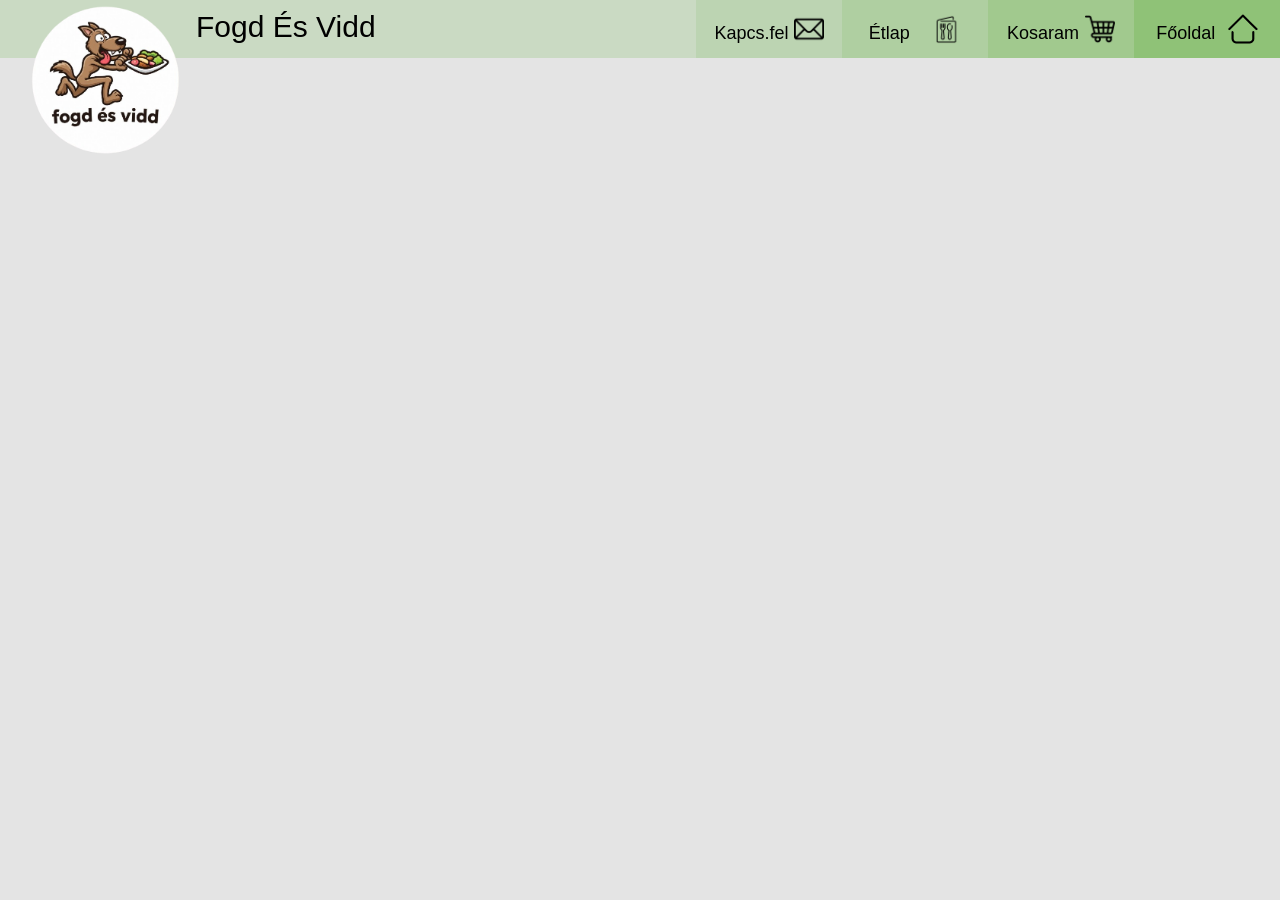
==== fogdEsvidd/etlap.html @ e52bcf92 "navbar box" ====
<!DOCTYPE html>
<html lang="hu">

<head>
    <meta charset="UTF-8">
    <meta name="viewport" content="width=device-width, initial-scale=1.0">
    <title>Étlap</title>
    <link rel="stylesheet" href="fogdMeg.css">
    <link rel="stylesheet" href="index.css">
</head>

<body>
    <nav>
      <img src="./kepek/fossÉsvidd.png" alt="" id="logo" />
      <ul>
        <li
          style="
            float: left;
            position: relative;
            left: 180px;
            pointer-events: none;
          "
          class="p"
        >
          <a style="font-size: 30px; width: fit-content">Fogd És Vidd</a>
        </li>
        <li style="background-color: rgb(143, 194, 119)" class="p">
          <a href="index.html"
            >Főoldal<img src="./kepek/home.png" alt="" id="kicsiikon"
          /></a>
        </li>
        <li style="background-color: rgb(161, 201, 142)" class="p">
          <a href="kosaram.html"
            >Kosaram<img src="./kepek/cart.png" alt="" id="kicsiikon"
          /></a>
        </li>
        <li style="background-color: rgb(175, 207, 161)" class="p">
          <a href="etlap.html"
            >Étlap<img src="./kepek/menu.png" alt="" id="kicsiikon"
          /></a>
        </li>
        <li style="background-color: rgb(188, 212, 178)" class="p">
          <a href="kapcsfel.html"
            >Kapcs.fel<img src="./kepek/mail.png" alt="" id="kicsiikon"
          /></a>
        </li>
      </ul>
    </nav>

</body>

</html>
---- fogdEsvidd/fogdMeg.css ----
body {
  background-color: rgb(228, 228, 228);
  margin: 0;
  padding: 0;
  overflow: hidden;
}


.p {
  font-family: Arial, Helvetica, sans-serif;
}

ul {
  list-style-type: none;
  margin: 0;
  padding: 0;
  overflow: hidden;
  background-color: rgb(202, 218, 195);
}

ul li {
  float: right;
}

ul li a {
  display: flex;
  flex-direction: column;
  width: 114px;
  height: 30px;
  color: black;
  justify-content: center;
  font-size: 18px;
  padding: 14px 16px;
  text-decoration: none;
  text-align: center;
  align-items: flex-start;
  justify-content: space-between;
  flex-direction: column-reverse;
  flex-wrap: wrap;
  align-content: space-around;
}

ul li a:hover {
  background-color: rgb(174, 164, 172);
}

#logo {
  position: absolute;
  left: 30px;
  top: 5px;
  height: 150px;
  width: 150px;
}

#home {
  opacity: 10%;
  height: 700px;
  width: 700px;
  margin-top: 200px;
  margin-left: 0px;
}

#phone {
  opacity: 10%;
  height: 850px;
  width: 850px;
  left: 50px;
  top: 230px;
  position: absolute;
}

#indexPNG {
  margin-left: 100px;
  height: 700px;
  width: 700px;
}

#kicsiikon {
  height: 30px;
  width: 30px;
}

main {
  width: 100vw;
  height: 100vh;
  display: grid;
  place-items: center;
  overflow: hidden;
}

#divElérh {
  background-color: rgb(143, 194, 119);
  text-align: center;
  width: 620px;
  height: 350px;
  top: -90px;
  left: 200px;
  position: relative;
  border-radius: 20px;
  box-shadow: rgb(59, 133, 63) 0px 0px 30px;
  color: #333;
  line-height: 1.8;
}

#divElérh::after {
  content: "";
  position: absolute;
  box-shadow: inset black 0px 0px 30px;
  border-radius: 20px;
  width: 100%;
  height: 100%;
  top: 0;
  left: 0;
}
---- fogdEsvidd/index.css ----
.kepek-hatulja-1 {
  height: 330px;
  width: 210px;
  background-color: rgb(143, 194, 119);
  position: relative;
  left: 130px;
  top: 150px;
  border-radius: 20px;
}
.kep-1 {
  height: 310px;
  width: 190px;
  border-radius: 20px;
  position: relative;
  left: 10px;
  top: 10px;
}

.kepek-hatulja-2 {
  height: 270px;
  width: 300px;
  background-color: rgb(143, 194, 119);
  position: relative;
  left: 150px;
  top: 150px;
  border-radius: 20px;
}

.kep-2{
  height: 250px;
  width: 280px;
  border-radius: 20px;
  position: relative;
  left: 10px;
  top: 10px

}

.kepek-hatulja-3 {
  height: 290px;
  width: 300px;
  background-color: rgb(143, 194, 119);
  position: relative;
  right: 380px;
  top: 500px;
  border-radius: 20px;
}

.kep-3{
  height: 270px;
  width: 280px;
  border-radius: 20px;
  position: relative;
  left: 10px;
  top: 10px;
}

.kepek-hatulja-4 {
  height: 350px;
  width: 210px;
  background-color: rgb(143, 194, 119);
  position: relative;
  right: 360px;
  top: 440px;
  border-radius: 20px;
}
.kep-4{
  height: 330px;
  width: 190px;
  position: relative;
  top: 10px;
  left: 10px;
  border-radius: 20px;
}

.kepek-divje {
  display: flex;
}
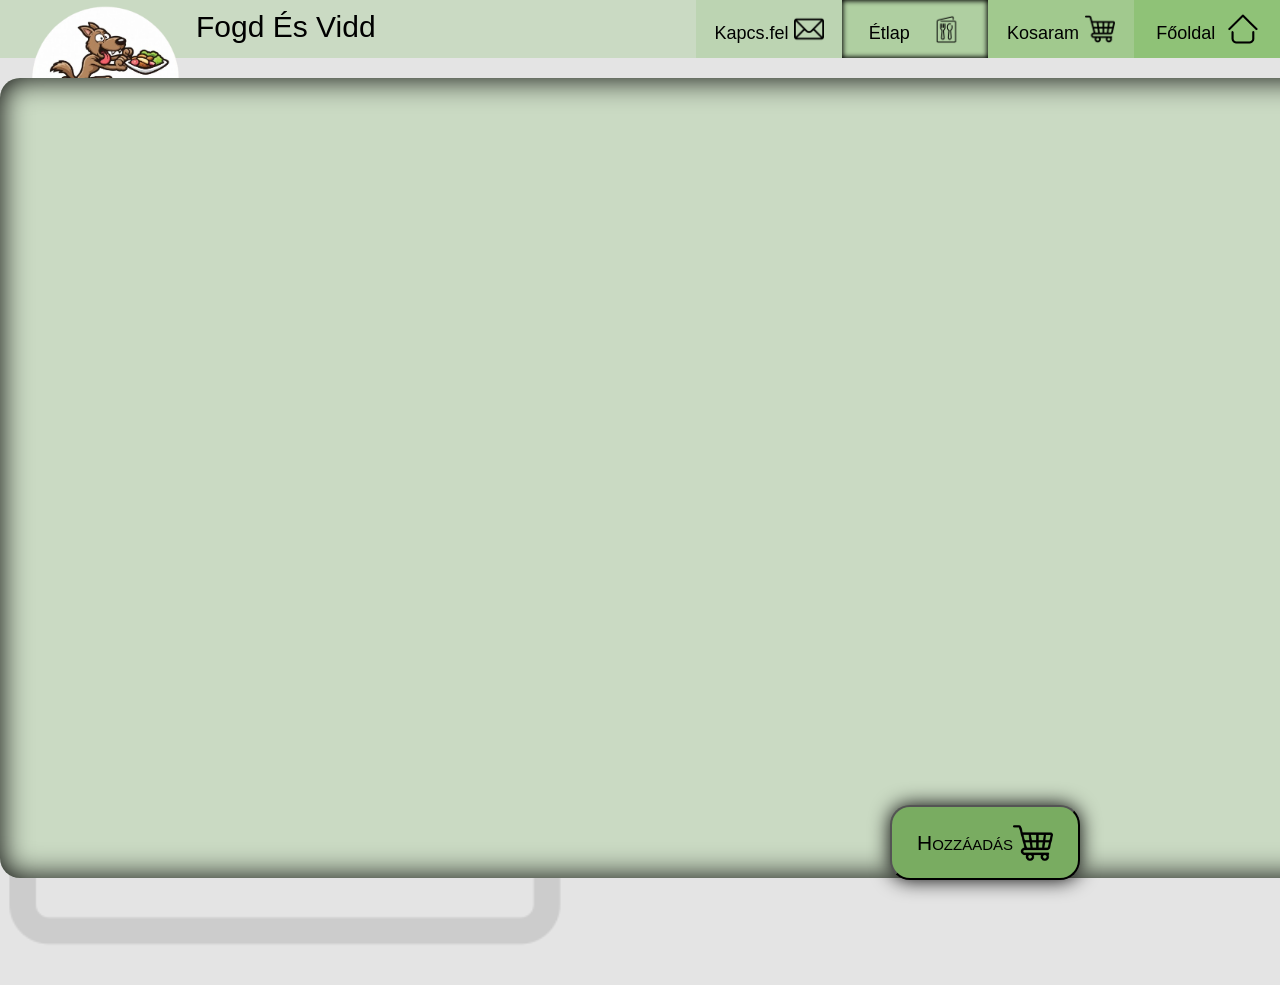
==== commit 206832bb: "etlap html" ====
--- a/fogdEsvidd/etlap.html
+++ b/fogdEsvidd/etlap.html
@@ -1,15 +1,15 @@
-<!DOCTYPE html>
+<!doctype html>
 <html lang="hu">
+  <head>
+    <meta charset="UTF-8" />
+    <meta name="viewport" content="width=device-width, initial-scale=1.0" />
+    <title>Étlap</title>
+    <link rel="stylesheet" href="./css/fogdMeg.css" />
+    <link rel="stylesheet" href="./css/index.css" />
+    <link rel="stylesheet" href="./css/etlap.css" />
+  </head>
 
-<head>
-    <meta charset="UTF-8">
-    <meta name="viewport" content="width=device-width, initial-scale=1.0">
-    <title>Étlap</title>
-    <link rel="stylesheet" href="fogdMeg.css">
-    <link rel="stylesheet" href="index.css">
-</head>
-
-<body>
+  <body>
     <nav>
       <img src="./kepek/fossÉsvidd.png" alt="" id="logo" />
       <ul>
@@ -34,7 +34,13 @@
             >Kosaram<img src="./kepek/cart.png" alt="" id="kicsiikon"
           /></a>
         </li>
-        <li style="background-color: rgb(175, 207, 161)" class="p">
+        <li
+          style="
+            background-color: rgb(175, 207, 161);
+            box-shadow: 0 0 5px 1px inset black;
+          "
+          class="p"
+        >
           <a href="etlap.html"
             >Étlap<img src="./kepek/menu.png" alt="" id="kicsiikon"
           /></a>
@@ -46,7 +52,18 @@
         </li>
       </ul>
     </nav>
+    <img src="./kepek/menu.png" alt="" id="meNu" />
 
-</body>
-
-</html>+    
+    <main>
+      <div id="divEtlap">
+        <br/>
+        <h1></h1>
+      </div>
+    </main>
+    <button type="button" id="hozzaadBtn">
+      <p>Hozzáadás</p>
+      <img src="./kepek/cart.png" alt="" style="width: 40px; height: 40px" />
+    </button>
+  </body>
+</html>
--- a/fogdEsvidd/css/fogdMeg.css
+++ b/fogdEsvidd/css/fogdMeg.css
@@ -0,0 +1,114 @@
+body {
+  background-color: rgb(228, 228, 228);
+  margin: 0;
+  padding: 0;
+  overflow: hidden;
+}
+
+.p {
+  font-family: Arial, Helvetica, sans-serif;
+}
+
+ul {
+  list-style-type: none;
+  margin: 0;
+  padding: 0;
+  overflow: hidden;
+  background-color: rgb(202, 218, 195);
+}
+
+ul li {
+  float: right;
+}
+
+ul li a {
+  display: flex;
+  flex-direction: column;
+  width: 114px;
+  height: 30px;
+  color: black;
+  justify-content: center;
+  font-size: 18px;
+  padding: 14px 16px;
+  text-decoration: none;
+  text-align: center;
+  align-items: flex-start;
+  justify-content: space-between;
+  flex-direction: column-reverse;
+  flex-wrap: wrap;
+  align-content: space-around;
+}
+
+ul li a:hover {
+  background-color: rgb(143, 194, 119);
+  box-shadow: 0 0 40px 0.1px inset black;
+}
+
+#logo {
+  position: absolute;
+  left: 30px;
+  top: 5px;
+  height: 150px;
+  width: 150px;
+}
+
+#home {
+  opacity: 10%;
+  height: 700px;
+  width: 700px;
+  margin-top: 200px;
+  margin-left: 0px;
+}
+
+#phone {
+  opacity: 10%;
+  height: 850px;
+  width: 850px;
+  left: 50px;
+  top: 230px;
+  position: absolute;
+}
+
+#indexPNG {
+  margin-left: 100px;
+  height: 700px;
+  width: 700px;
+}
+
+#kicsiikon {
+  height: 30px;
+  width: 30px;
+}
+
+main {
+  width: 100vw;
+  height: 100vh;
+  display: grid;
+  place-items: center;
+  overflow: hidden;
+}
+
+#divElérh {
+  background-color: rgb(143, 194, 119);
+  text-align: center;
+  width: 620px;
+  height: 350px;
+  top: -90px;
+  left: 200px;
+  position: relative;
+  border-radius: 20px;
+  box-shadow: rgb(59, 133, 63) 0px 0px 30px;
+  color: #333;
+  line-height: 1.8;
+}
+
+#divElérh::after {
+  content: "";
+  position: absolute;
+  box-shadow: inset black 0px 0px 30px;
+  border-radius: 20px;
+  width: 100%;
+  height: 100%;
+  top: 0;
+  left: 0;
+}
--- a/fogdEsvidd/css/index.css
+++ b/fogdEsvidd/css/index.css
@@ -0,0 +1,78 @@
+.kepek-hatulja-1 {
+  height: 330px;
+  width: 210px;
+  background-color: rgb(143, 194, 119);
+  position: relative;
+  left: 130px;
+  top: 150px;
+  border-radius: 20px;
+}
+.kep-1 {
+  height: 310px;
+  width: 190px;
+  border-radius: 20px;
+  position: relative;
+  left: 10px;
+  top: 10px;
+}
+
+.kepek-hatulja-2 {
+  height: 270px;
+  width: 300px;
+  background-color: rgb(143, 194, 119);
+  position: relative;
+  left: 150px;
+  top: 150px;
+  border-radius: 20px;
+}
+
+.kep-2{
+  height: 250px;
+  width: 280px;
+  border-radius: 20px;
+  position: relative;
+  left: 10px;
+  top: 10px
+
+}
+
+.kepek-hatulja-3 {
+  height: 290px;
+  width: 300px;
+  background-color: rgb(143, 194, 119);
+  position: relative;
+  right: 380px;
+  top: 500px;
+  border-radius: 20px;
+}
+
+.kep-3{
+  height: 270px;
+  width: 280px;
+  border-radius: 20px;
+  position: relative;
+  left: 10px;
+  top: 10px;
+}
+
+.kepek-hatulja-4 {
+  height: 350px;
+  width: 210px;
+  background-color: rgb(143, 194, 119);
+  position: relative;
+  right: 360px;
+  top: 440px;
+  border-radius: 20px;
+}
+.kep-4{
+  height: 330px;
+  width: 190px;
+  position: relative;
+  top: 10px;
+  left: 10px;
+  border-radius: 20px;
+}
+
+.kepek-divje {
+  display: flex;
+}
--- a/fogdEsvidd/css/etlap.css
+++ b/fogdEsvidd/css/etlap.css
@@ -0,0 +1,43 @@
+#meNu {
+  opacity: 10%;
+  height: 850px;
+  width: 850px;
+  left: -150px;
+  top: 135px;
+  position: absolute;
+}
+
+#divEtlap {
+  background-color: rgb(202,218, 195);
+  text-align: center;
+  width: 1400px;
+  height: 800px;
+  top: -30px;
+  left: 0px;
+  position: relative;
+  border-radius: 20px;
+  box-shadow: black inset 0px 0px 30px;
+  color: #333;
+  line-height: 1.8;
+}
+
+#hozzaadBtn {
+  position: absolute;
+  display: flex;
+  background-color: rgb(121,172, 97);
+  font-variant: small-caps;
+  font-size: 21px;
+  border-radius: 20px;
+  width: 190px;
+  height: 75px;
+  justify-content: center;
+  align-items: center;
+  right: 200px;
+  bottom: 20px;
+  box-shadow: black 0px 0px 20px;
+}
+
+#hozzaadBtn:hover {
+  background-color: rgb(121,172, 97);
+  box-shadow: 0 0 40px 0.1px inset rgba(0, 0, 0, 0.404);
+}
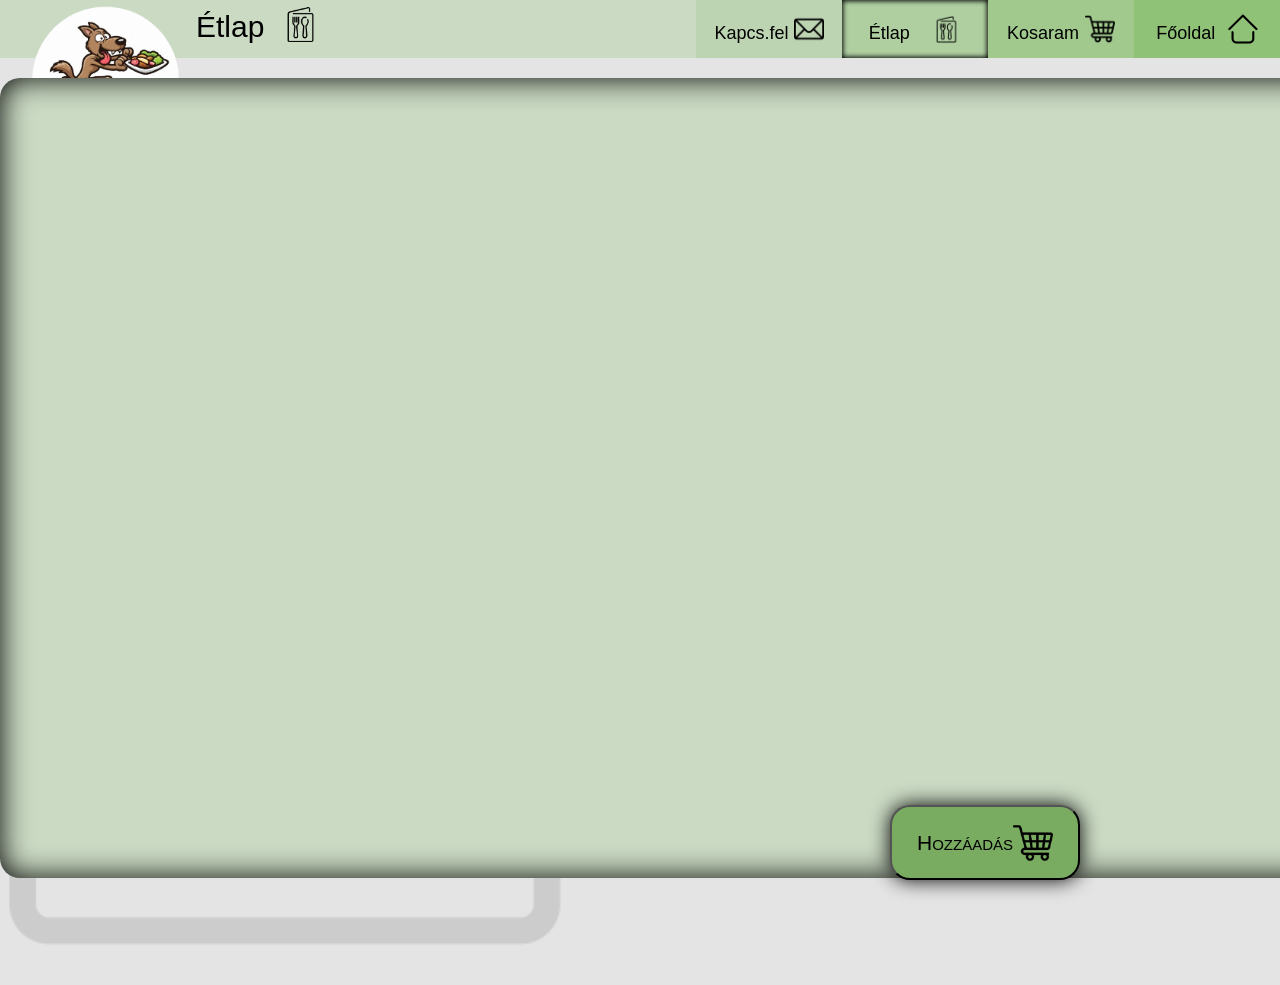
==== commit 0eb7cb23: "kosar div" ====
--- a/fogdEsvidd/etlap.html
+++ b/fogdEsvidd/etlap.html
@@ -19,10 +19,11 @@
             position: relative;
             left: 180px;
             pointer-events: none;
+            display: flex;
           "
           class="p"
         >
-          <a style="font-size: 30px; width: fit-content">Fogd És Vidd</a>
+          <a style="font-size: 30px; width: fit-content">Étlap</a><img src="./kepek/menu.png" alt="" style="width: 40px; height: 40px; margin-top: 4px;">
         </li>
         <li style="background-color: rgb(143, 194, 119)" class="p">
           <a href="index.html"
@@ -63,7 +64,7 @@
     </main>
     <button type="button" id="hozzaadBtn">
       <p>Hozzáadás</p>
-      <img src="./kepek/cart.png" alt="" style="width: 40px; height: 40px" />
+      <img src="./kepek/cart.png" alt="" style="width: 40px; height: 40px"/>
     </button>
   </body>
 </html>
--- a/fogdEsvidd/css/index.css
+++ b/fogdEsvidd/css/index.css
@@ -4,7 +4,7 @@
   background-color: rgb(143, 194, 119);
   position: relative;
   left: 130px;
-  top: 150px;
+  top: 110px;
   border-radius: 20px;
 }
 .kep-1 {
@@ -21,7 +21,7 @@
   width: 300px;
   background-color: rgb(143, 194, 119);
   position: relative;
-  left: 150px;
+  left: 190px;
   top: 150px;
   border-radius: 20px;
 }
@@ -41,7 +41,7 @@
   width: 300px;
   background-color: rgb(143, 194, 119);
   position: relative;
-  right: 380px;
+  right: 300px;
   top: 500px;
   border-radius: 20px;
 }
@@ -60,8 +60,8 @@
   width: 210px;
   background-color: rgb(143, 194, 119);
   position: relative;
-  right: 360px;
-  top: 440px;
+  right: 200px;
+  top: 460px;
   border-radius: 20px;
 }
 .kep-4{
@@ -76,3 +76,61 @@
 .kepek-divje {
   display: flex;
 }
+
+.Nyitvatartas {
+  background-color: rgb(143, 194, 119);
+  text-align: left;
+  width: 400px;
+  height: 500px;
+  top: -210px;
+  left: 1200px;
+  position: relative;
+  border-radius: 20px;
+  box-shadow: rgb(59, 133, 63) 0px 0px 30px;
+  color: #333;
+  line-height: 3;
+}
+
+.Nyitvatartas::after {
+  content: "";
+  position: absolute;
+  box-shadow: inset black 0px 0px 30px;
+  border-radius: 20px;
+  width: 100%;
+  height: 100%;
+  top: 0;
+  left: 0;
+}
+
+.nyitvt_hl{
+  text-align: center;
+  font-size: 30px;
+  font-weight: bold;  
+}
+
+.nyitvt_cm{
+  text-align: center;
+  font-size: 25px;
+  font-weight: bold;
+}
+
+.nyitvt_adat{
+  font-size: 20px;
+  margin-left: 20px;
+
+}
+
+.nyitvt_szoveg{
+  margin-left: 30px;
+  display: flex;
+  flex-wrap: wrap;
+  flex-direction: column;
+  line-height: 2;
+  font-size: 20px;
+}
+
+.hatter_kep{
+  position: absolute;
+  top: 450px;
+  opacity: 15%;  
+}
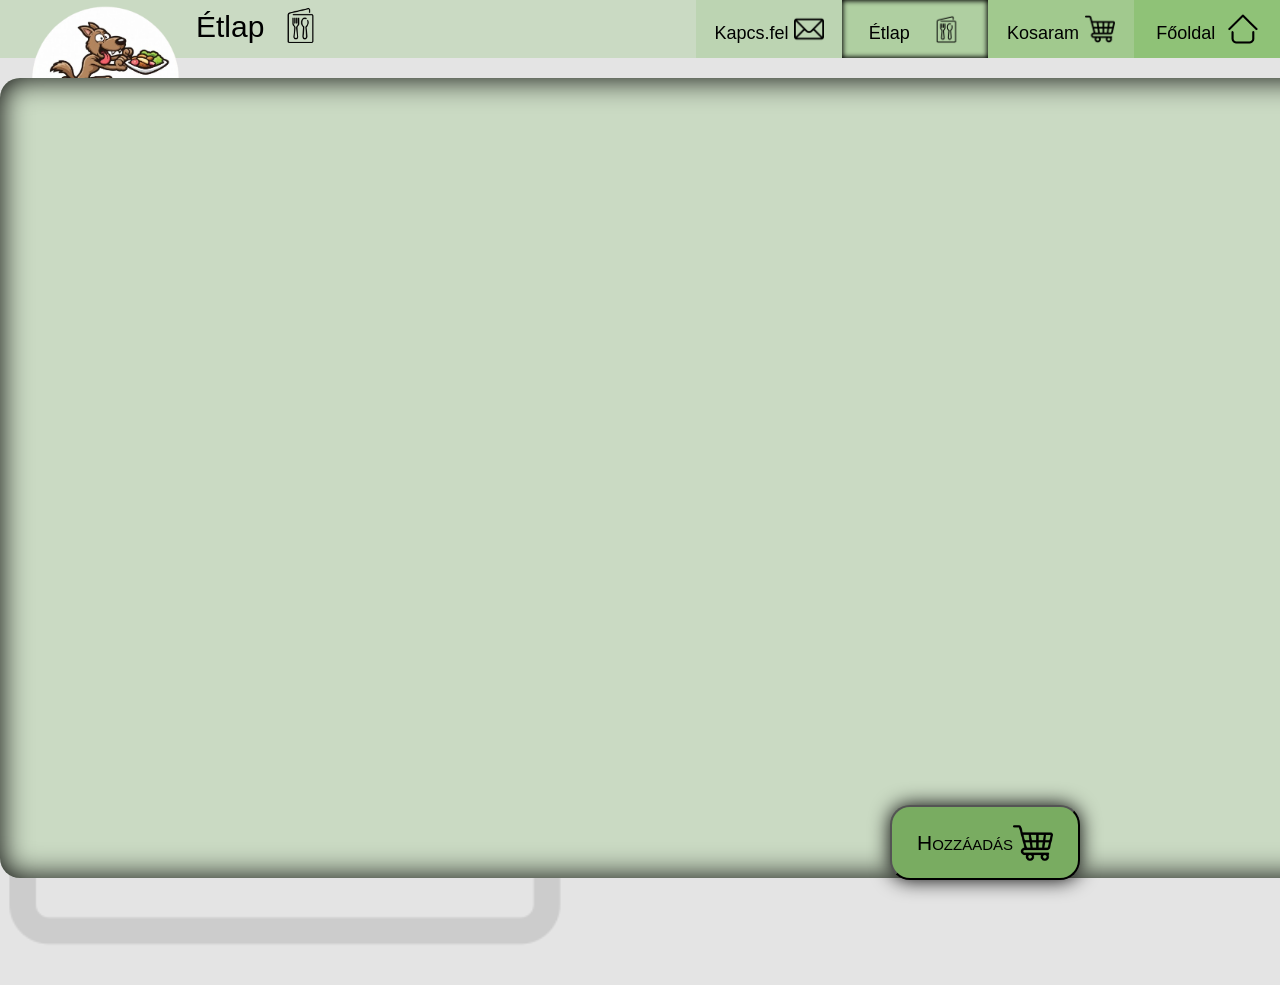
==== commit ee427a0f: "index javitas" ====
--- a/fogdEsvidd/etlap.html
+++ b/fogdEsvidd/etlap.html
@@ -23,7 +23,7 @@
           "
           class="p"
         >
-          <a style="font-size: 30px; width: fit-content">Étlap</a><img src="./kepek/menu.png" alt="" style="width: 40px; height: 40px; margin-top: 4px;">
+          <a style="font-size: 30px; width: fit-content">Étlap</a><img src="./kepek/menu.png" alt="" style="width: 40px; height: 40px; margin-top: 5px;">
         </li>
         <li style="background-color: rgb(143, 194, 119)" class="p">
           <a href="index.html"
--- a/fogdEsvidd/css/index.css
+++ b/fogdEsvidd/css/index.css
@@ -3,8 +3,8 @@
   width: 210px;
   background-color: rgb(143, 194, 119);
   position: relative;
-  left: 130px;
-  top: 110px;
+  left: 370px;
+  top: 159px;
   border-radius: 20px;
 }
 .kep-1 {
@@ -21,8 +21,8 @@
   width: 300px;
   background-color: rgb(143, 194, 119);
   position: relative;
-  left: 190px;
-  top: 150px;
+  left: 390px;
+  top: 160px;
   border-radius: 20px;
 }
 
@@ -41,7 +41,7 @@
   width: 300px;
   background-color: rgb(143, 194, 119);
   position: relative;
-  right: 300px;
+  right: 140px;
   top: 500px;
   border-radius: 20px;
 }
@@ -60,8 +60,8 @@
   width: 210px;
   background-color: rgb(143, 194, 119);
   position: relative;
-  right: 200px;
-  top: 460px;
+  right: 122px;
+  top: 442px;
   border-radius: 20px;
 }
 .kep-4{
@@ -83,7 +83,7 @@
   width: 400px;
   height: 500px;
   top: -210px;
-  left: 1200px;
+  left: 1090px;
   position: relative;
   border-radius: 20px;
   box-shadow: rgb(59, 133, 63) 0px 0px 30px;
@@ -121,16 +121,22 @@
 }
 
 .nyitvt_szoveg{
-  margin-left: 30px;
+  font-family: sans-serif;
+  margin-left: 45px;
   display: flex;
   flex-wrap: wrap;
   flex-direction: column;
-  line-height: 2;
-  font-size: 20px;
+  line-height: 1.5;
+  font-size: 25px;
 }
 
 .hatter_kep{
   position: absolute;
-  top: 450px;
+  top: 255px;
   opacity: 15%;  
+}
+
+.hatter_kepImg {
+  height: 700px;
+  width: 700px;
 }
